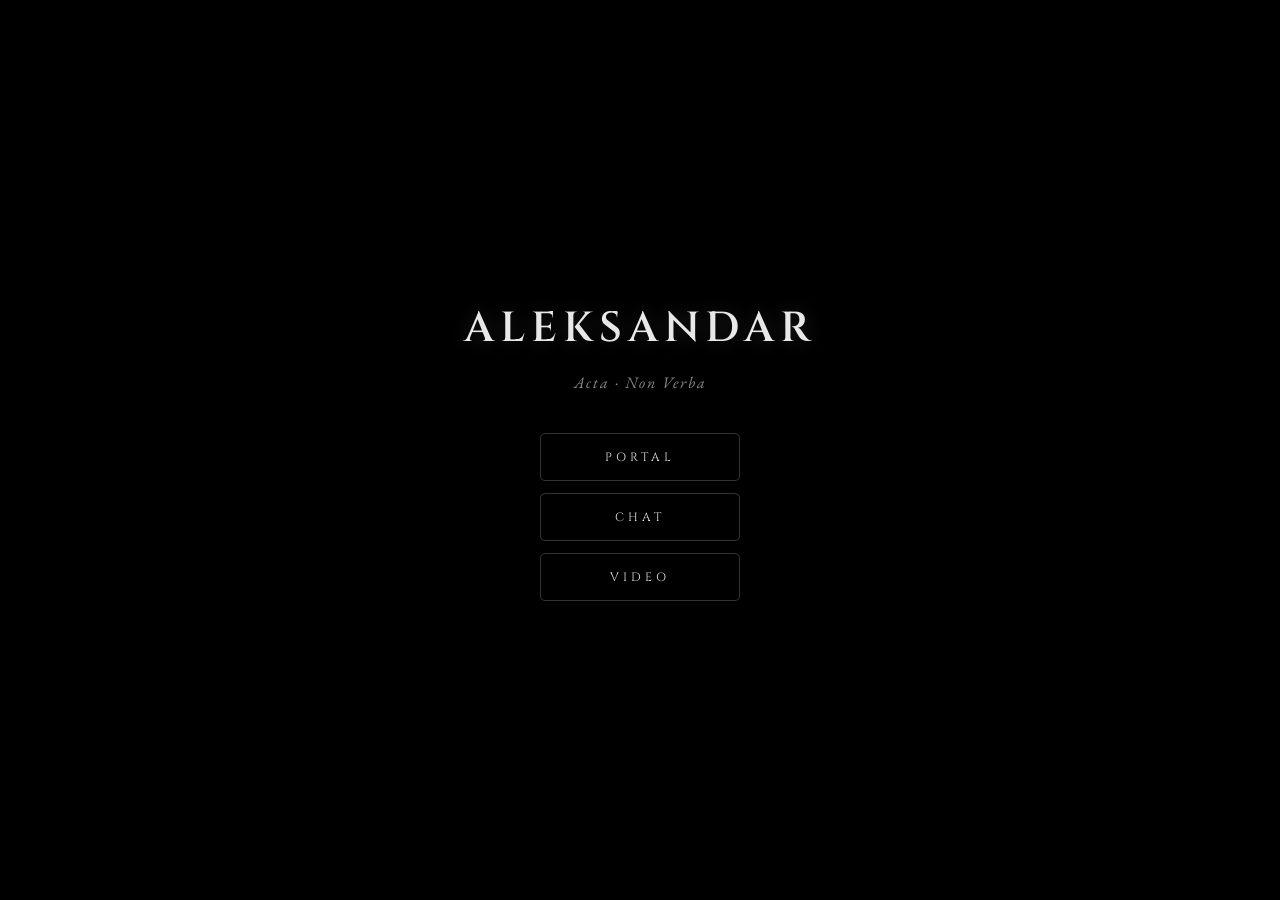
==== index.html @ c8018264 "Update index.html" ====
<!DOCTYPE html>
<html lang="la">
<head>
    <meta charset="UTF-8">
    <meta name="viewport" content="width=device-width, initial-scale=1.0, maximum-scale=1.0, user-scalable=no">
    <title>Aleksandar</title>
    
    <link rel="preconnect" href="https://fonts.googleapis.com">
    <link rel="preconnect" href="https://fonts.gstatic.com" crossorigin>
    <link href="https://fonts.googleapis.com/css2?family=Cinzel:wght@400;600;700&family=EB+Garamond:ital,wght@0,400;0,600;1,400&display=swap" rel="stylesheet">
    
    <style>
        /* ===== OSNOVNI STILOVI ===== */
        * {
            box-sizing: border-box;
            margin: 0;
            padding: 0;
        }

        html, body {
            background-color: #000000;
            height: 100%;
            width: 100%;
            color: #ffffff;
            font-family: 'EB Garamond', serif;
            overflow: hidden;
        }

        /* ===== GLAVNI KONTEJNER ===== */
        .stranica {
            display: flex;
            flex-direction: column;
            align-items: center;
            justify-content: center;
            height: 100%;
            width: 100%;
            padding: 20px;
            text-align: center;
        }

        /* ===== NASLOV ===== */
        .ime-monaha {
            font-family: 'Cinzel', serif;
            font-size: 42px;
            font-weight: 600;
            letter-spacing: 6px;
            color: #e8e8e8;
            text-transform: uppercase;
            margin-bottom: 15px;
            text-shadow: 0 0 20px rgba(255, 255, 255, 0.15);
        }

        /* ===== PODNASLOV ===== */
        .podnaslov {
            font-family: 'EB Garamond', serif;
            font-size: 16px;
            font-style: italic;
            letter-spacing: 2px;
            color: #888888;
            margin-bottom: 40px; /* Malo smanjeno da bi sve stalo sa 3 dugmeta */
        }

        /* ===== KONTEJNER ZA DUGMAD ===== */
        .dugmad-kontejner {
            display: flex;
            flex-direction: column;
            gap: 12px; /* Malo manji razmak između dugmadi */
            align-items: center;
        }

        /* ===== STIL DUGMADI ===== */
        .dugme-monah {
            display: inline-block;
            color: #e8e8e8;
            text-decoration: none;
            font-family: 'Cinzel', serif;
            font-size: 12px;
            font-weight: 400;
            letter-spacing: 4px;
            padding: 15px 45px;
            border: 1px solid rgba(255, 255, 255, 0.2);
            border-radius: 5px;
            transition: all 0.5s ease;
            text-transform: uppercase;
            background-color: transparent;
            min-width: 200px; /* Da sva dugmad budu iste širine */
        }

        .dugme-monah:active,
        .dugme-monah:hover {
            background-color: #e8e8e8;
            color: #000000;
            border-color: #e8e8e8;
            box-shadow: 0 0 30px rgba(255, 255, 255, 0.2);
            transform: translateY(-2px);
        }
    </style>
</head>
<body>

    <div class="stranica">
        <!-- Ime monaha -->
        <h1 class="ime-monaha">Aleksandar</h1>
        
        <!-- Latinski podnaslov -->
        <p class="podnaslov">Acta · Non Verba</p>
        
        <!-- DUGMAD -->
        <div class="dugmad-kontejner">
            <!-- Dugme Portal -->
            <a href="ulaz.html" class="dugme-monah">Portal</a>
            
            <!-- Dugme Chat -->
            <a href="chat.html" class="dugme-monah">Chat</a>

            <!-- NOVO: Dugme Video -->
            <a href="video.html" class="dugme-monah">Video</a>
        </div>
    </div>

</body>
</html>
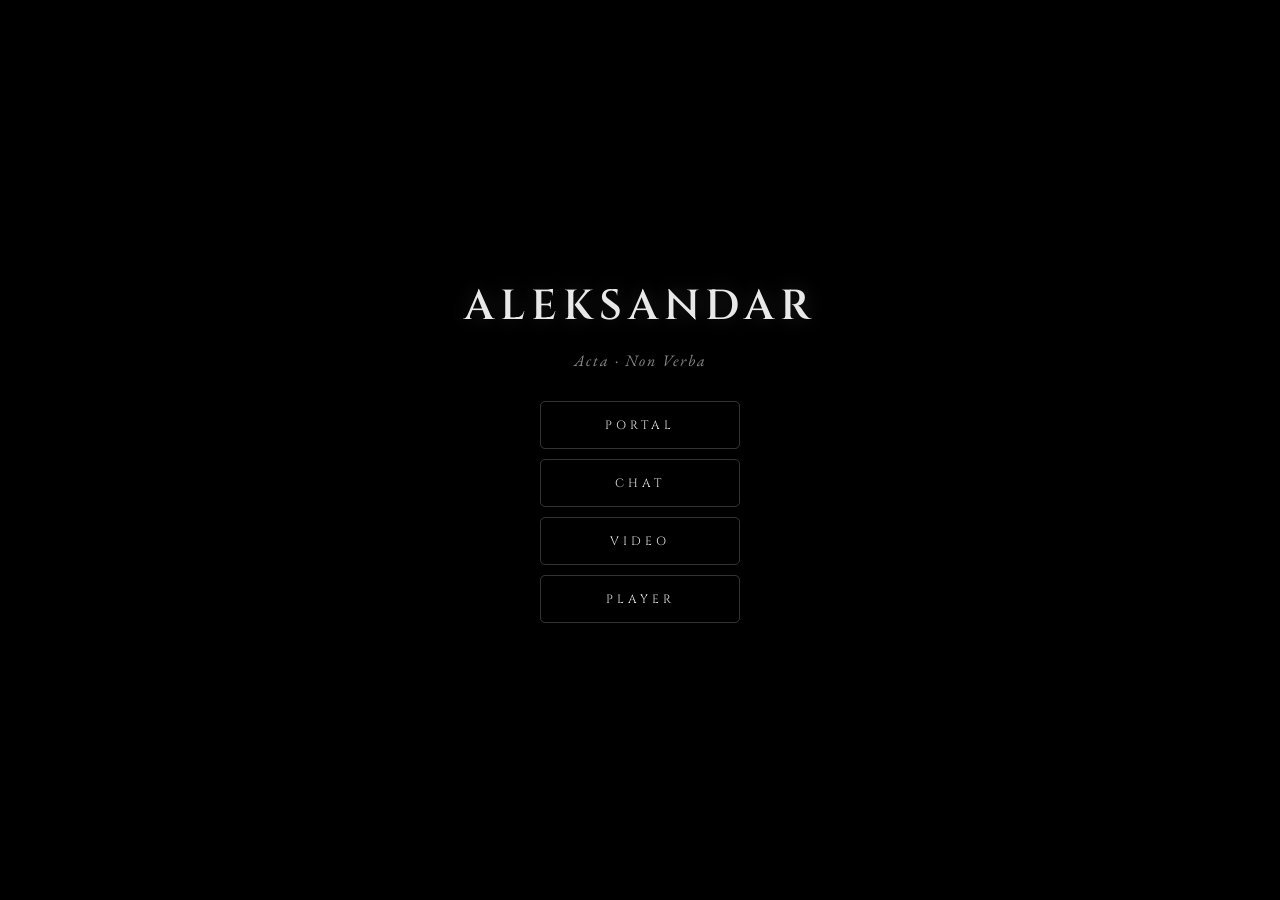
==== commit 00c2b80e: "Adjust margins and add new Player button" ====
--- a/index.html
+++ b/index.html
@@ -57,14 +57,14 @@
             font-style: italic;
             letter-spacing: 2px;
             color: #888888;
-            margin-bottom: 40px; /* Malo smanjeno da bi sve stalo sa 3 dugmeta */
+            margin-bottom: 30px; /* Smanjeno sa 40px zbog 4. dugmeta */
         }
 
         /* ===== KONTEJNER ZA DUGMAD ===== */
         .dugmad-kontejner {
             display: flex;
             flex-direction: column;
-            gap: 12px; /* Malo manji razmak između dugmadi */
+            gap: 10px; /* Smanjen razmak sa 12px na 10px */
             align-items: center;
         }
 
@@ -113,8 +113,11 @@
             <!-- Dugme Chat -->
             <a href="chat.html" class="dugme-monah">Chat</a>
 
-            <!-- NOVO: Dugme Video -->
+            <!-- Dugme Video -->
             <a href="video.html" class="dugme-monah">Video</a>
+
+            <!-- NOVO: Dugme Player -->
+            <a href="player.html" class="dugme-monah">Player</a>
         </div>
     </div>
 
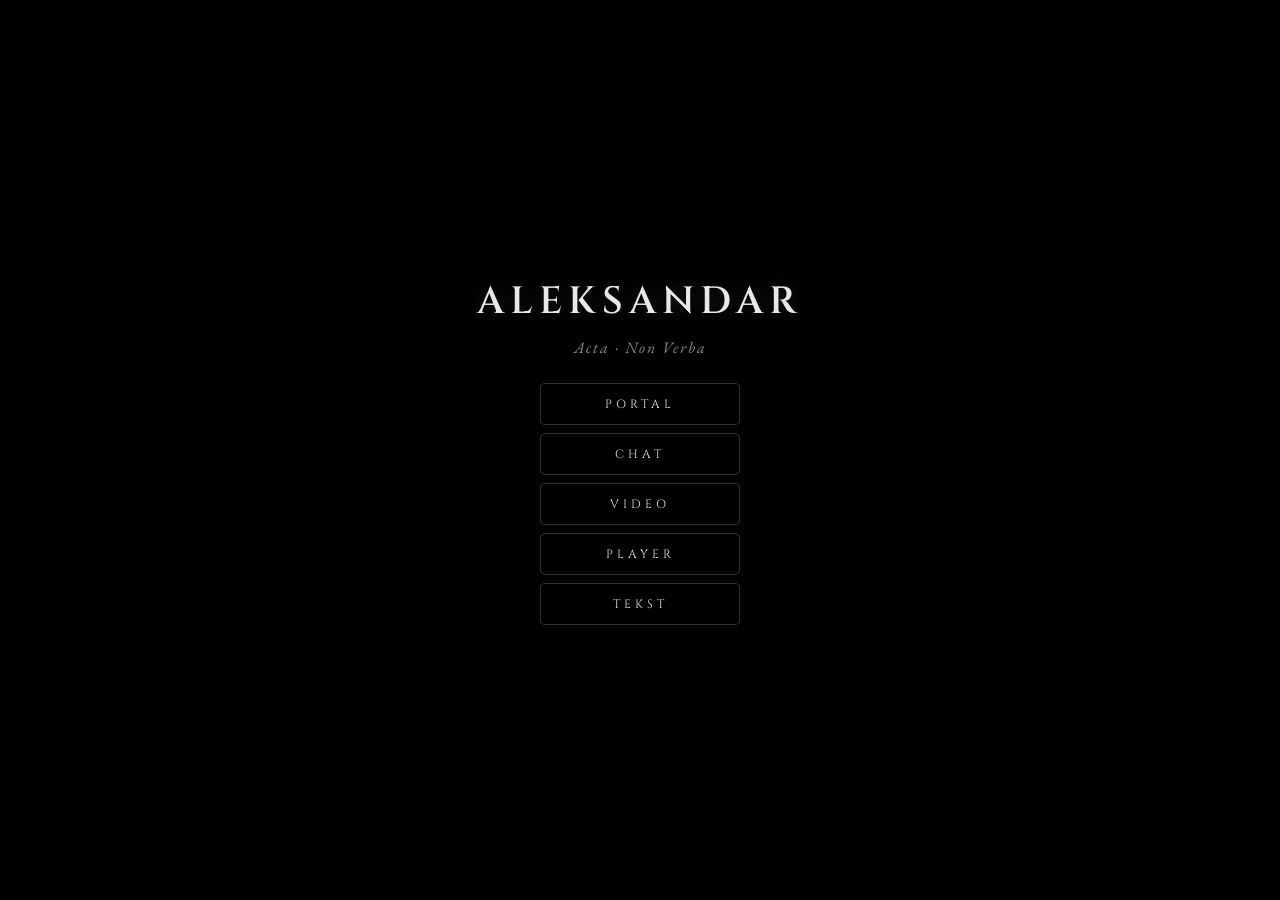
==== commit d950024b: "Adjust styles and add new button in index.html" ====
--- a/index.html
+++ b/index.html
@@ -41,12 +41,12 @@
         /* ===== NASLOV ===== */
         .ime-monaha {
             font-family: 'Cinzel', serif;
-            font-size: 42px;
+            font-size: 38px; /* Malo smanjeno sa 42px da bi sve stalo */
             font-weight: 600;
             letter-spacing: 6px;
             color: #e8e8e8;
             text-transform: uppercase;
-            margin-bottom: 15px;
+            margin-bottom: 10px;
             text-shadow: 0 0 20px rgba(255, 255, 255, 0.15);
         }
 
@@ -57,14 +57,14 @@
             font-style: italic;
             letter-spacing: 2px;
             color: #888888;
-            margin-bottom: 30px; /* Smanjeno sa 40px zbog 4. dugmeta */
+            margin-bottom: 25px; /* Smanjeno sa 30px */
         }
 
         /* ===== KONTEJNER ZA DUGMAD ===== */
         .dugmad-kontejner {
             display: flex;
             flex-direction: column;
-            gap: 10px; /* Smanjen razmak sa 12px na 10px */
+            gap: 8px; /* Smanjen razmak sa 10px na 8px */
             align-items: center;
         }
 
@@ -77,7 +77,7 @@
             font-size: 12px;
             font-weight: 400;
             letter-spacing: 4px;
-            padding: 15px 45px;
+            padding: 12px 45px; /* Smanjen padding sa 15px na 12px */
             border: 1px solid rgba(255, 255, 255, 0.2);
             border-radius: 5px;
             transition: all 0.5s ease;
@@ -116,8 +116,11 @@
             <!-- Dugme Video -->
             <a href="video.html" class="dugme-monah">Video</a>
 
-            <!-- NOVO: Dugme Player -->
+            <!-- Dugme Player -->
             <a href="player.html" class="dugme-monah">Player</a>
+
+            <!-- NOVO: Dugme Tekst -->
+            <a href="tekst.html" class="dugme-monah">Tekst</a>
         </div>
     </div>
 
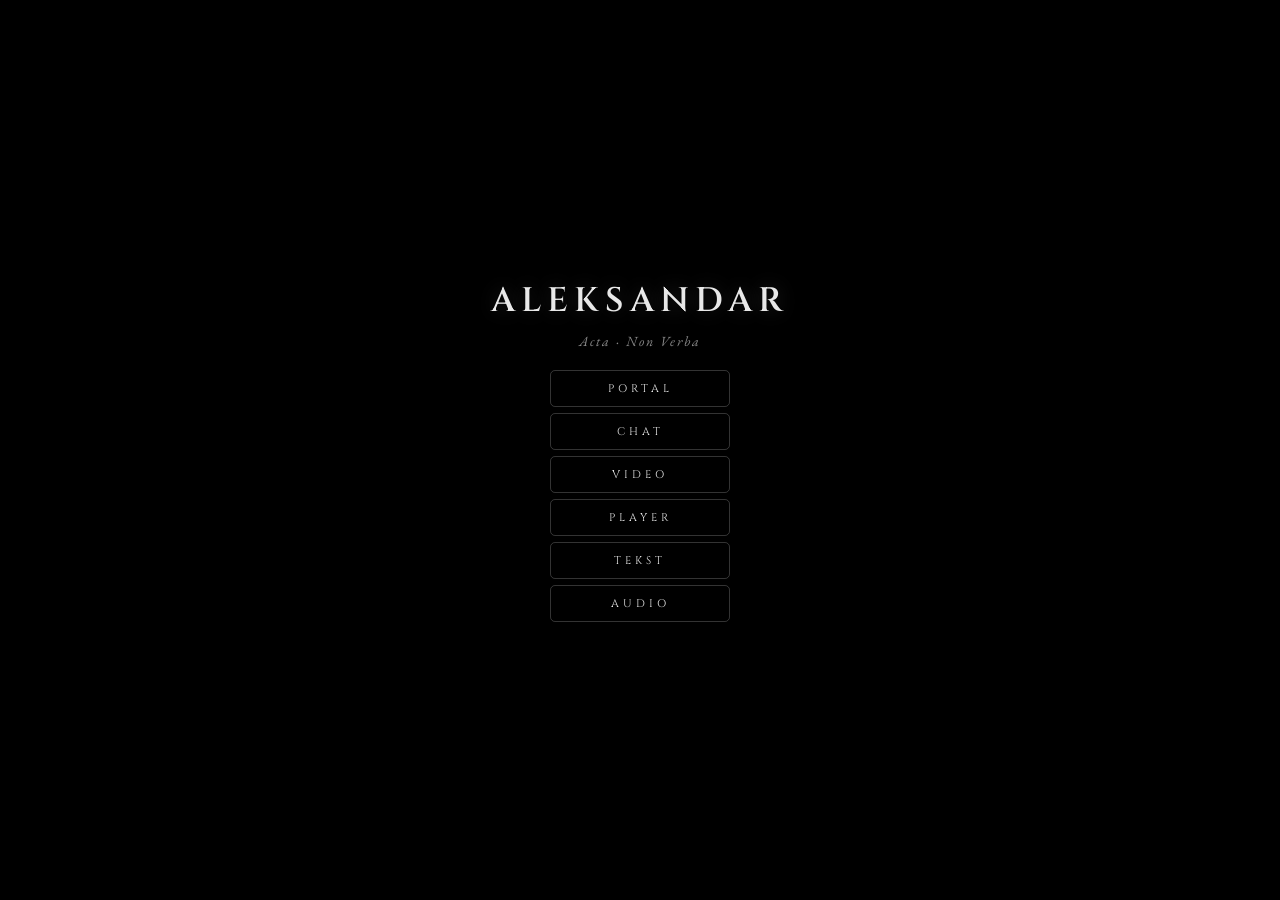
==== commit 28483988: "Adjust styles and update button labels in index.html" ====
--- a/index.html
+++ b/index.html
@@ -34,37 +34,37 @@
             justify-content: center;
             height: 100%;
             width: 100%;
-            padding: 20px;
+            padding: 15px;
             text-align: center;
         }
 
         /* ===== NASLOV ===== */
         .ime-monaha {
             font-family: 'Cinzel', serif;
-            font-size: 38px; /* Malo smanjeno sa 42px da bi sve stalo */
+            font-size: 34px; /* Smanjeno sa 38px da bi sve stalo */
             font-weight: 600;
             letter-spacing: 6px;
             color: #e8e8e8;
             text-transform: uppercase;
-            margin-bottom: 10px;
+            margin-bottom: 8px;
             text-shadow: 0 0 20px rgba(255, 255, 255, 0.15);
         }
 
         /* ===== PODNASLOV ===== */
         .podnaslov {
             font-family: 'EB Garamond', serif;
-            font-size: 16px;
+            font-size: 14px; /* Smanjeno sa 16px */
             font-style: italic;
             letter-spacing: 2px;
             color: #888888;
-            margin-bottom: 25px; /* Smanjeno sa 30px */
+            margin-bottom: 20px; /* Smanjeno sa 25px */
         }
 
         /* ===== KONTEJNER ZA DUGMAD ===== */
         .dugmad-kontejner {
             display: flex;
             flex-direction: column;
-            gap: 8px; /* Smanjen razmak sa 10px na 8px */
+            gap: 6px; /* Smanjen razmak sa 8px na 6px */
             align-items: center;
         }
 
@@ -74,16 +74,16 @@
             color: #e8e8e8;
             text-decoration: none;
             font-family: 'Cinzel', serif;
-            font-size: 12px;
+            font-size: 11px; /* Smanjeno sa 12px */
             font-weight: 400;
             letter-spacing: 4px;
-            padding: 12px 45px; /* Smanjen padding sa 15px na 12px */
+            padding: 10px 40px; /* Smanjen padding */
             border: 1px solid rgba(255, 255, 255, 0.2);
             border-radius: 5px;
             transition: all 0.5s ease;
             text-transform: uppercase;
             background-color: transparent;
-            min-width: 200px; /* Da sva dugmad budu iste širine */
+            min-width: 180px; /* Smanjeno sa 200px */
         }
 
         .dugme-monah:active,
@@ -119,8 +119,11 @@
             <!-- Dugme Player -->
             <a href="player.html" class="dugme-monah">Player</a>
 
-            <!-- NOVO: Dugme Tekst -->
+            <!-- Dugme Tekst -->
             <a href="tekst.html" class="dugme-monah">Tekst</a>
+
+            <!-- NOVO: Dugme Audio -->
+            <a href="audio.html" class="dugme-monah">Audio</a>
         </div>
     </div>
 
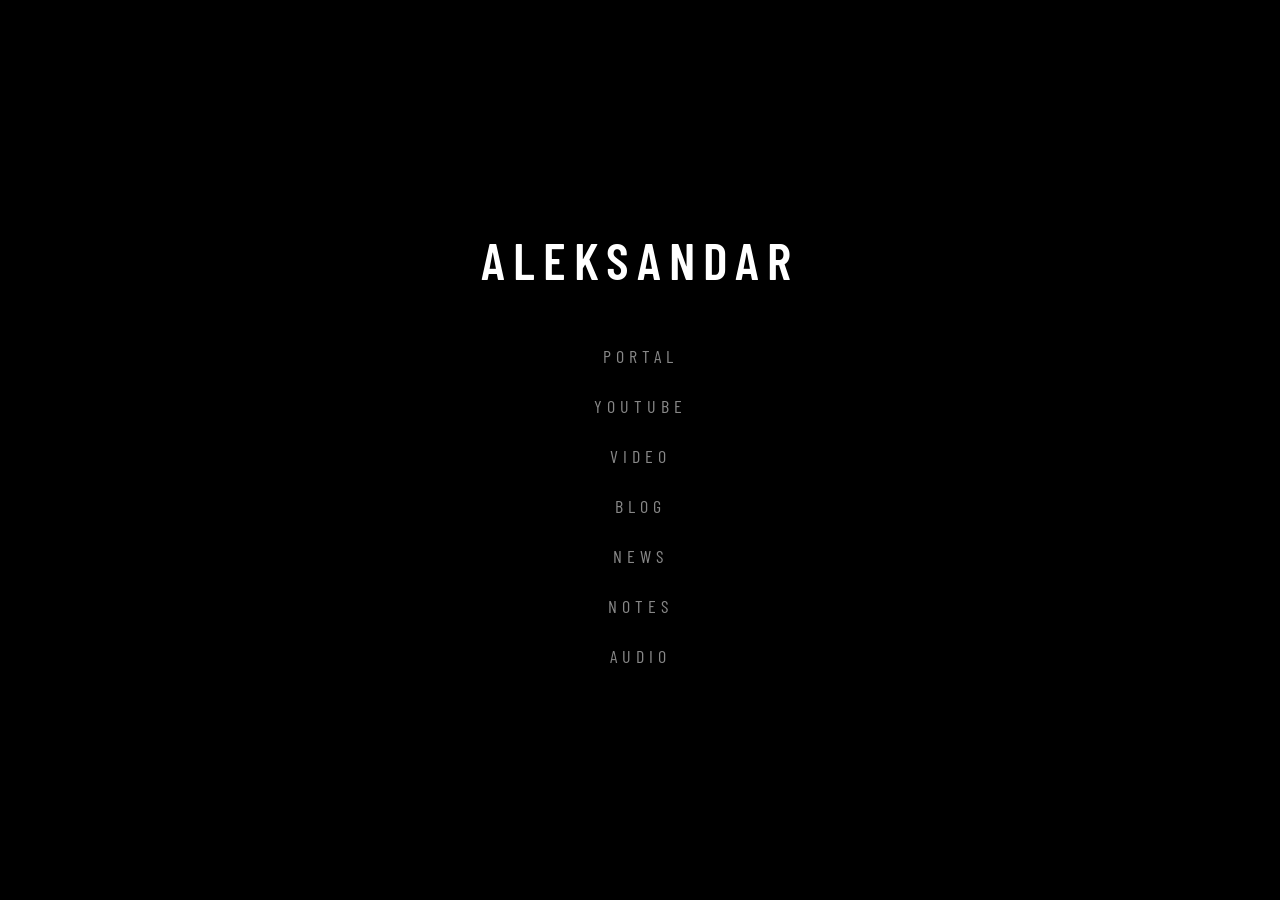
==== commit 2ffa7580: "Update index.html" ====
--- a/index.html
+++ b/index.html
@@ -1,16 +1,16 @@
 <!DOCTYPE html>
-<html lang="la">
+<html lang="sr">
 <head>
     <meta charset="UTF-8">
     <meta name="viewport" content="width=device-width, initial-scale=1.0, maximum-scale=1.0, user-scalable=no">
     <title>Aleksandar</title>
     
+    <!-- Učitavanje Barlow Condensed fonta -->
     <link rel="preconnect" href="https://fonts.googleapis.com">
     <link rel="preconnect" href="https://fonts.gstatic.com" crossorigin>
-    <link href="https://fonts.googleapis.com/css2?family=Cinzel:wght@400;600;700&family=EB+Garamond:ital,wght@0,400;0,600;1,400&display=swap" rel="stylesheet">
+    <link href="https://fonts.googleapis.com/css2?family=Barlow+Condensed:wght@300;400;600&display=swap" rel="stylesheet">
     
     <style>
-        /* ===== OSNOVNI STILOVI ===== */
         * {
             box-sizing: border-box;
             margin: 0;
@@ -18,15 +18,17 @@
         }
 
         html, body {
-            background-color: #000000;
+            background-color: #000000; /* Crna pozadina */
             height: 100%;
             width: 100%;
-            color: #ffffff;
-            font-family: 'EB Garamond', serif;
+            color: #ffffff; /* Bela slova */
+            font-family: 'Barlow Condensed', sans-serif; /* Novi font za sve */
+            text-transform: uppercase; /* SVE VELIKIM SLOVIMA */
+            display: flex;
+            flex-direction: column;
             overflow: hidden;
         }
 
-        /* ===== GLAVNI KONTEJNER ===== */
         .stranica {
             display: flex;
             flex-direction: column;
@@ -34,95 +36,62 @@
             justify-content: center;
             height: 100%;
             width: 100%;
-            padding: 15px;
+            padding: 20px;
             text-align: center;
         }
 
-        /* ===== NASLOV ===== */
+        /* NASLOV - Umesto CHANEL piše ALEKSANDAR */
         .ime-monaha {
-            font-family: 'Cinzel', serif;
-            font-size: 34px; /* Smanjeno sa 38px da bi sve stalo */
-            font-weight: 600;
-            letter-spacing: 6px;
-            color: #e8e8e8;
-            text-transform: uppercase;
-            margin-bottom: 8px;
-            text-shadow: 0 0 20px rgba(255, 255, 255, 0.15);
+            font-size: 52px; /* Veliki naslov */
+            font-weight: 600; /* Bold */
+            letter-spacing: 8px; /* Razmak između slova kao na Chanel-u */
+            color: #ffffff;
+            margin-bottom: 50px; /* Razmak do menija */
         }
 
-        /* ===== PODNASLOV ===== */
-        .podnaslov {
-            font-family: 'EB Garamond', serif;
-            font-size: 14px; /* Smanjeno sa 16px */
-            font-style: italic;
-            letter-spacing: 2px;
-            color: #888888;
-            margin-bottom: 20px; /* Smanjeno sa 25px */
-        }
-
-        /* ===== KONTEJNER ZA DUGMAD ===== */
+        /* KONTEJNER ZA NAVIGACIJU */
         .dugmad-kontejner {
             display: flex;
             flex-direction: column;
-            gap: 6px; /* Smanjen razmak sa 8px na 6px */
+            gap: 18px; /* Razmak između reči */
             align-items: center;
         }
 
-        /* ===== STIL DUGMADI ===== */
+        /* STIL DUGMADI - Sada su to samo čiste reči */
         .dugme-monah {
             display: inline-block;
-            color: #e8e8e8;
+            color: #888888; /* Siva boja dok nije aktivno */
             text-decoration: none;
-            font-family: 'Cinzel', serif;
-            font-size: 11px; /* Smanjeno sa 12px */
+            font-size: 18px;
             font-weight: 400;
-            letter-spacing: 4px;
-            padding: 10px 40px; /* Smanjen padding */
-            border: 1px solid rgba(255, 255, 255, 0.2);
-            border-radius: 5px;
-            transition: all 0.5s ease;
-            text-transform: uppercase;
+            letter-spacing: 5px; /* Veći razmak za elegantniji izgled */
+            transition: color 0.3s ease, transform 0.3s ease;
             background-color: transparent;
-            min-width: 180px; /* Smanjeno sa 200px */
+            border: none; /* NEMA OKVIRA */
+            padding: 5px 10px;
         }
 
-        .dugme-monah:active,
-        .dugme-monah:hover {
-            background-color: #e8e8e8;
-            color: #000000;
-            border-color: #e8e8e8;
-            box-shadow: 0 0 30px rgba(255, 255, 255, 0.2);
-            transform: translateY(-2px);
+        /* Efekat kada pređeš mišem preko reči */
+        .dugme-monah:hover, .dugme-monah:active {
+            color: #ffffff; /* Postaje belo */
+            transform: scale(1.05); /* Blago uvećanje */
         }
     </style>
 </head>
 <body>
 
     <div class="stranica">
-        <!-- Ime monaha -->
+        <!-- Glavni naslov -->
         <h1 class="ime-monaha">Aleksandar</h1>
         
-        <!-- Latinski podnaslov -->
-        <p class="podnaslov">Acta · Non Verba</p>
-        
-        <!-- DUGMAD -->
+        <!-- Navigacija (Reči umesto dugmadi) -->
         <div class="dugmad-kontejner">
-            <!-- Dugme Portal -->
             <a href="ulaz.html" class="dugme-monah">Portal</a>
-            
-            <!-- Dugme Chat -->
-            <a href="chat.html" class="dugme-monah">Chat</a>
-
-            <!-- Dugme Video -->
-            <a href="video.html" class="dugme-monah">Video</a>
-
-            <!-- Dugme Player -->
-            <a href="player.html" class="dugme-monah">Player</a>
-
-            <!-- Dugme Tekst -->
-            <a href="tekst.html" class="dugme-monah">Tekst</a>
-
-            <!-- NOVO: Dugme Audio -->
+            <a href="video.html" class="dugme-monah">YouTube</a>
+            <a href="player.html" class="dugme-monah">Video</a>
+            <a href="#" class="dugme-monah">Blog</a>
+            <a href="#" class="dugme-monah">News</a>
+            <a href="tekst.html" class="dugme-monah">Notes</a>
             <a href="audio.html" class="dugme-monah">Audio</a>
         </div>
     </div>
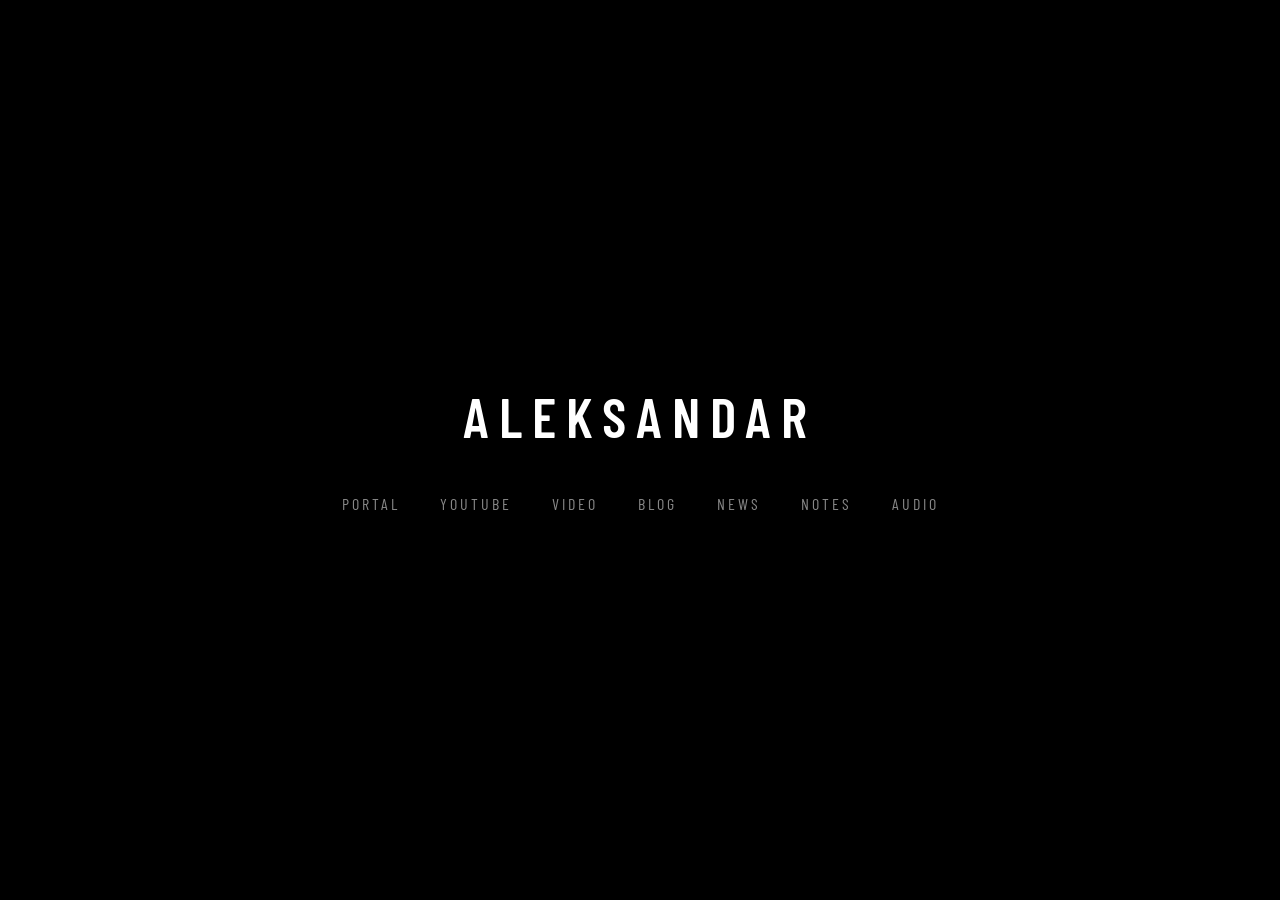
==== commit 7bbe4fd5: "Refactor comments and adjust styles in index.html" ====
--- a/index.html
+++ b/index.html
@@ -5,7 +5,7 @@
     <meta name="viewport" content="width=device-width, initial-scale=1.0, maximum-scale=1.0, user-scalable=no">
     <title>Aleksandar</title>
     
-    <!-- Učitavanje Barlow Condensed fonta -->
+    <!-- Barlow Condensed Font -->
     <link rel="preconnect" href="https://fonts.googleapis.com">
     <link rel="preconnect" href="https://fonts.gstatic.com" crossorigin>
     <link href="https://fonts.googleapis.com/css2?family=Barlow+Condensed:wght@300;400;600&display=swap" rel="stylesheet">
@@ -18,12 +18,12 @@
         }
 
         html, body {
-            background-color: #000000; /* Crna pozadina */
+            background-color: #000000;
             height: 100%;
             width: 100%;
-            color: #ffffff; /* Bela slova */
-            font-family: 'Barlow Condensed', sans-serif; /* Novi font za sve */
-            text-transform: uppercase; /* SVE VELIKIM SLOVIMA */
+            color: #ffffff;
+            font-family: 'Barlow Condensed', sans-serif;
+            text-transform: uppercase;
             display: flex;
             flex-direction: column;
             overflow: hidden;
@@ -40,51 +40,70 @@
             text-align: center;
         }
 
-        /* NASLOV - Umesto CHANEL piše ALEKSANDAR */
+        /* NASLOV (Gore, centriran) */
         .ime-monaha {
-            font-size: 52px; /* Veliki naslov */
-            font-weight: 600; /* Bold */
-            letter-spacing: 8px; /* Razmak između slova kao na Chanel-u */
+            font-size: 56px; /* Veliki naslov kao CHANEL */
+            font-weight: 600;
+            letter-spacing: 10px;
             color: #ffffff;
-            margin-bottom: 50px; /* Razmak do menija */
+            margin-bottom: 40px; /* Razmak do menija */
         }
 
-        /* KONTEJNER ZA NAVIGACIJU */
+        /* KONTEJNER ZA NAVIGACIJU (Horizontalni meni) */
         .dugmad-kontejner {
             display: flex;
-            flex-direction: column;
-            gap: 18px; /* Razmak između reči */
-            align-items: center;
+            flex-direction: row; /* Ovo sada radi ispravno - redja u jedan red */
+            flex-wrap: wrap; /* Ako je ekran manji, prelazi u novi red */
+            justify-content: center;
+            gap: 40px; /* Veći razmak između reči, kao na Chanel-u */
+            width: 100%;
+            max-width: 1100px;
         }
 
-        /* STIL DUGMADI - Sada su to samo čiste reči */
+        /* STIL DUGMADI (Čiste reči) */
         .dugme-monah {
             display: inline-block;
-            color: #888888; /* Siva boja dok nije aktivno */
+            color: #888888; /* Siva boja */
             text-decoration: none;
-            font-size: 18px;
+            font-size: 16px;
             font-weight: 400;
-            letter-spacing: 5px; /* Veći razmak za elegantniji izgled */
-            transition: color 0.3s ease, transform 0.3s ease;
+            letter-spacing: 3px; /* Razmak između slova u reči */
+            transition: color 0.3s ease;
             background-color: transparent;
-            border: none; /* NEMA OKVIRA */
-            padding: 5px 10px;
+            border: none;
+            padding: 5px 0;
+            position: relative; /* Za liniju ispod */
         }
 
-        /* Efekat kada pređeš mišem preko reči */
+        /* Efekat na hover */
         .dugme-monah:hover, .dugme-monah:active {
-            color: #ffffff; /* Postaje belo */
-            transform: scale(1.05); /* Blago uvećanje */
+            color: #ffffff;
         }
+
+        /* Bela linija ispod reči na hover */
+        .dugme-monah::after {
+            content: '';
+            position: absolute;
+            width: 0;
+            height: 2px;
+            bottom: -5px;
+            left: 0;
+            background-color: #ffffff;
+            transition: width 0.3s ease;
+        }
+
+        .dugme-monah:hover::after {
+            width: 100%;
+        }
+
     </style>
 </head>
 <body>
 
     <div class="stranica">
-        <!-- Glavni naslov -->
         <h1 class="ime-monaha">Aleksandar</h1>
         
-        <!-- Navigacija (Reči umesto dugmadi) -->
+        <!-- Horizontalni meni -->
         <div class="dugmad-kontejner">
             <a href="ulaz.html" class="dugme-monah">Portal</a>
             <a href="video.html" class="dugme-monah">YouTube</a>
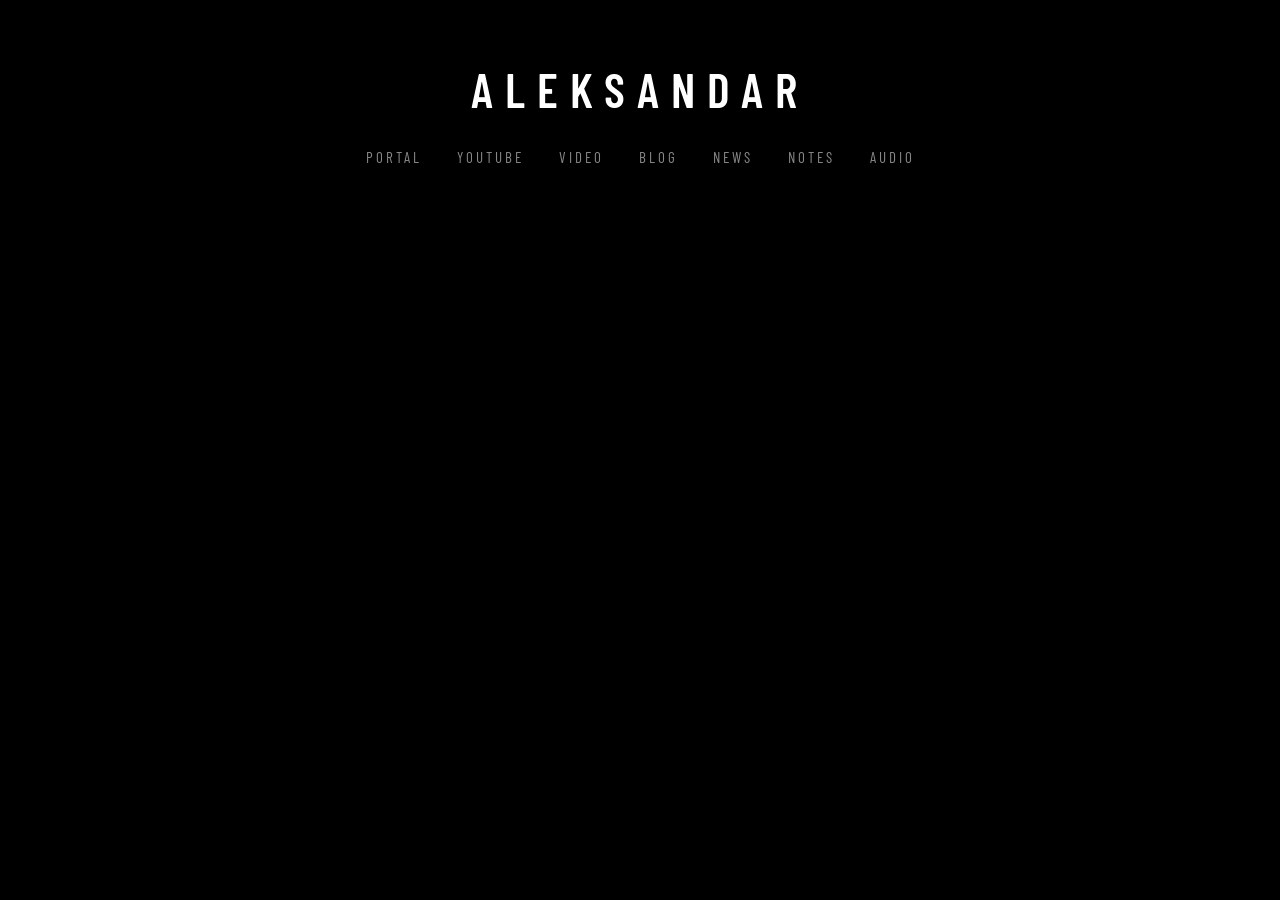
==== commit 770ea783: "Update index.html" ====
--- a/index.html
+++ b/index.html
@@ -24,8 +24,6 @@
             color: #ffffff;
             font-family: 'Barlow Condensed', sans-serif;
             text-transform: uppercase;
-            display: flex;
-            flex-direction: column;
             overflow: hidden;
         }
 
@@ -33,49 +31,49 @@
             display: flex;
             flex-direction: column;
             align-items: center;
-            justify-content: center;
+            /* SADA JE NA VRHU, A NE U CENTRU */
+            justify-content: flex-start; 
+            padding-top: 60px; /* Razmak od gornje ivice ekrana */
             height: 100%;
             width: 100%;
-            padding: 20px;
             text-align: center;
         }
 
-        /* NASLOV (Gore, centriran) */
+        /* NASLOV */
         .ime-monaha {
-            font-size: 56px; /* Veliki naslov kao CHANEL */
+            font-size: 48px;
             font-weight: 600;
-            letter-spacing: 10px;
+            letter-spacing: 12px; /* Veći razmak za luksuzan izgled */
             color: #ffffff;
-            margin-bottom: 40px; /* Razmak do menija */
+            margin-bottom: 25px; /* Razmak do menija */
         }
 
         /* KONTEJNER ZA NAVIGACIJU (Horizontalni meni) */
         .dugmad-kontejner {
             display: flex;
-            flex-direction: row; /* Ovo sada radi ispravno - redja u jedan red */
-            flex-wrap: wrap; /* Ako je ekran manji, prelazi u novi red */
+            flex-direction: row;
+            flex-wrap: wrap;
             justify-content: center;
-            gap: 40px; /* Veći razmak između reči, kao na Chanel-u */
+            gap: 35px; /* Razmak između reči */
             width: 100%;
-            max-width: 1100px;
+            padding: 0 20px;
         }
 
         /* STIL DUGMADI (Čiste reči) */
         .dugme-monah {
             display: inline-block;
-            color: #888888; /* Siva boja */
+            color: #888888;
             text-decoration: none;
-            font-size: 16px;
+            font-size: 15px;
             font-weight: 400;
-            letter-spacing: 3px; /* Razmak između slova u reči */
+            letter-spacing: 3px;
             transition: color 0.3s ease;
             background-color: transparent;
             border: none;
             padding: 5px 0;
-            position: relative; /* Za liniju ispod */
+            position: relative;
         }
 
-        /* Efekat na hover */
         .dugme-monah:hover, .dugme-monah:active {
             color: #ffffff;
         }
@@ -85,8 +83,8 @@
             content: '';
             position: absolute;
             width: 0;
-            height: 2px;
-            bottom: -5px;
+            height: 1.5px; /* Malo tanja linija za eleganciju */
+            bottom: -3px;
             left: 0;
             background-color: #ffffff;
             transition: width 0.3s ease;
@@ -101,9 +99,10 @@
 <body>
 
     <div class="stranica">
+        <!-- Naslov na vrhu -->
         <h1 class="ime-monaha">Aleksandar</h1>
         
-        <!-- Horizontalni meni -->
+        <!-- Meni odmah ispod naslova -->
         <div class="dugmad-kontejner">
             <a href="ulaz.html" class="dugme-monah">Portal</a>
             <a href="video.html" class="dugme-monah">YouTube</a>
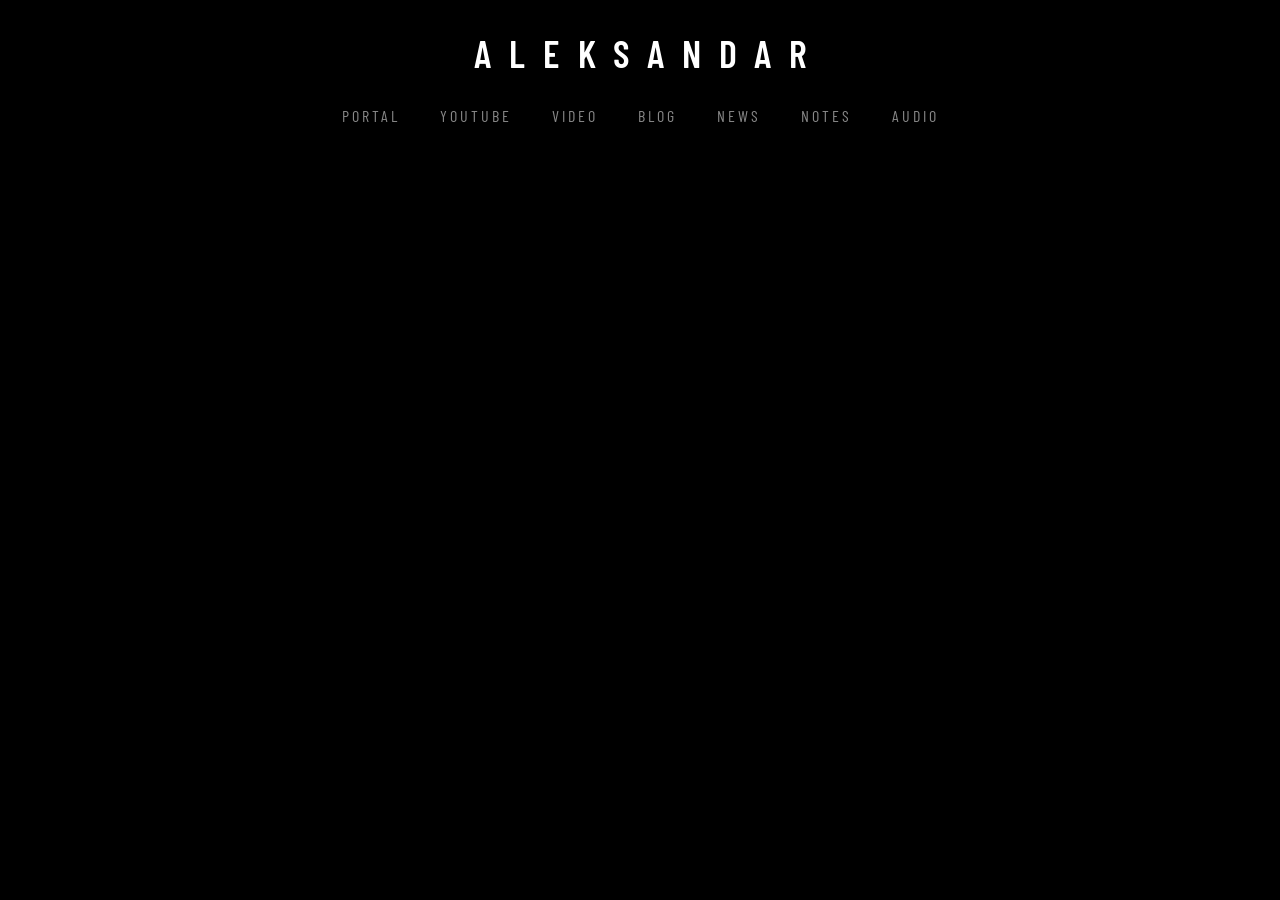
==== commit fe6b39d2: "Refactor CSS styles for layout and typography" ====
--- a/index.html
+++ b/index.html
@@ -31,40 +31,40 @@
             display: flex;
             flex-direction: column;
             align-items: center;
-            /* SADA JE NA VRHU, A NE U CENTRU */
-            justify-content: flex-start; 
-            padding-top: 60px; /* Razmak od gornje ivice ekrana */
+            justify-content: flex-start; /* Poravnava sadržaj na vrh */
+            padding-top: 30px; /* Mali razmak od gornje ivice ekrana */
             height: 100%;
             width: 100%;
             text-align: center;
         }
 
-        /* NASLOV */
+        /* NASLOV - Manji font, veći razmak između slova */
         .ime-monaha {
-            font-size: 48px;
+            font-size: 38px; /* Smanjen font */
             font-weight: 600;
-            letter-spacing: 12px; /* Veći razmak za luksuzan izgled */
+            letter-spacing: 18px; /* Veliki razmak između slova */
             color: #ffffff;
             margin-bottom: 25px; /* Razmak do menija */
+            padding-left: 18px; /* Ispravlja centriranje zbog letter-spacing-a */
         }
 
-        /* KONTEJNER ZA NAVIGACIJU (Horizontalni meni) */
+        /* KONTEJNER ZA NAVIGACIJU */
         .dugmad-kontejner {
             display: flex;
             flex-direction: row;
             flex-wrap: wrap;
             justify-content: center;
-            gap: 35px; /* Razmak između reči */
+            gap: 40px; /* Razmak između reči u meniju */
             width: 100%;
             padding: 0 20px;
         }
 
-        /* STIL DUGMADI (Čiste reči) */
+        /* STIL DUGMADI (Čiste reči bez okvira) */
         .dugme-monah {
             display: inline-block;
-            color: #888888;
+            color: #888888; /* Siva boja */
             text-decoration: none;
-            font-size: 15px;
+            font-size: 16px;
             font-weight: 400;
             letter-spacing: 3px;
             transition: color 0.3s ease;
@@ -74,6 +74,7 @@
             position: relative;
         }
 
+        /* Efekat na hover */
         .dugme-monah:hover, .dugme-monah:active {
             color: #ffffff;
         }
@@ -83,7 +84,7 @@
             content: '';
             position: absolute;
             width: 0;
-            height: 1.5px; /* Malo tanja linija za eleganciju */
+            height: 1.5px;
             bottom: -3px;
             left: 0;
             background-color: #ffffff;
@@ -102,7 +103,7 @@
         <!-- Naslov na vrhu -->
         <h1 class="ime-monaha">Aleksandar</h1>
         
-        <!-- Meni odmah ispod naslova -->
+        <!-- Horizontalni meni -->
         <div class="dugmad-kontejner">
             <a href="ulaz.html" class="dugme-monah">Portal</a>
             <a href="video.html" class="dugme-monah">YouTube</a>
